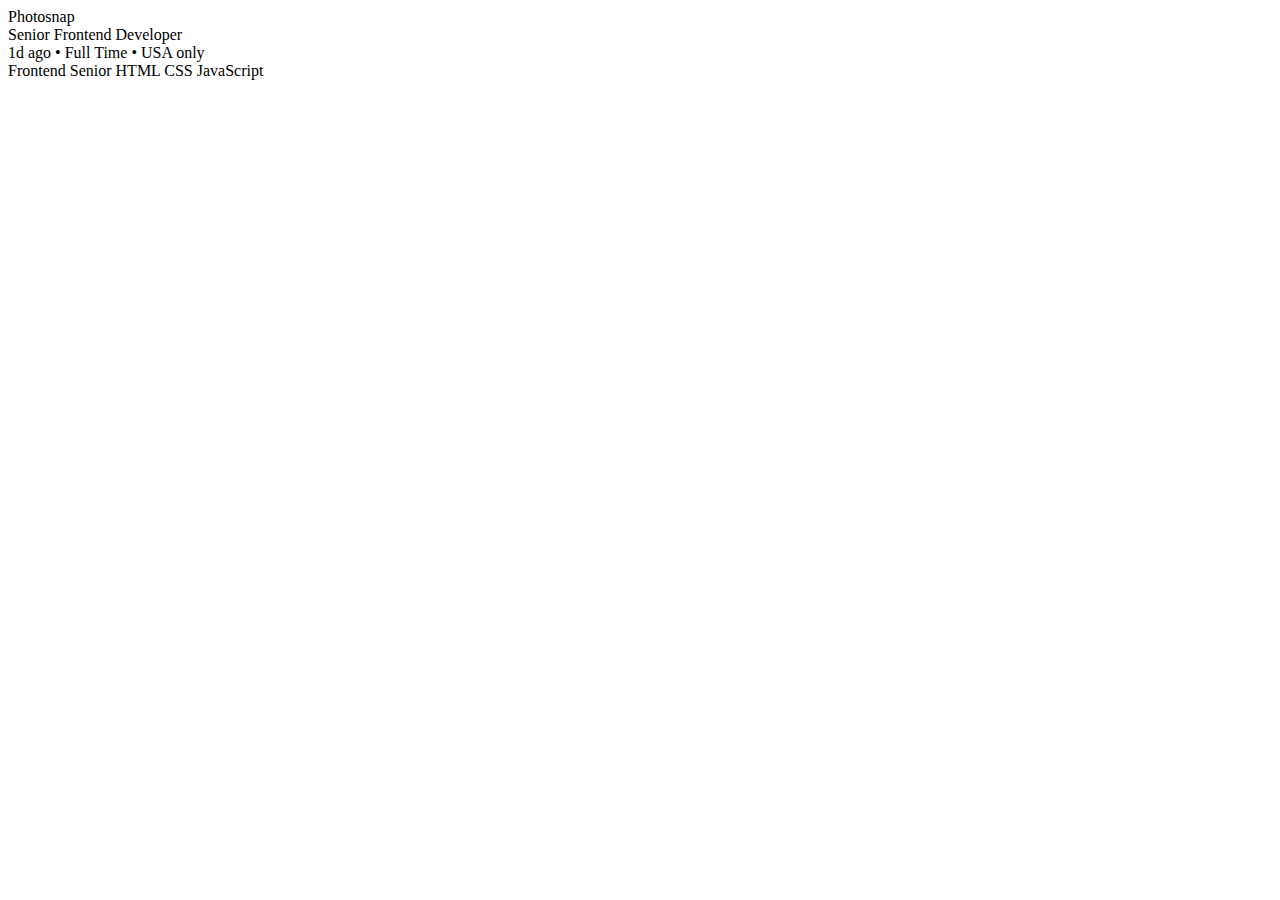
==== static-job-listings-master/index.html @ 7d519976 "html structure" ====
<!DOCTYPE html>
<html lang="en">
<head>
  <meta charset="UTF-8">
  <meta name="viewport" content="width=device-width, initial-scale=1.0"> <!-- displays site properly based on user's device -->
  <link rel="stylesheet" href="/css/style.css">
  <link rel="icon" type="image/png" sizes="32x32" href="./images/favicon-32x32.png">
  
  <title>Frontend Mentor | Job Listings</title>

  <!-- Feel free to remove these styles or customise in your own stylesheet 👍 -->
</head>
<body>
  <header></header>
  <main>
    <div class="job-box">
      <div class="informations">
        <div class="enterprise">
          <span>Photosnap</span>
        </div>
        <div class="title">
          <span>Senior Frontend Developer</span>
        </div>
        <div class="details">
          <span>1d ago • Full Time • USA only</span>
        </div>
      </div>
      <div class="categories">
        <span>Frontend</span>
        <span>Senior</span>
        <span>HTML</span>
        <span>CSS</span>
        <span>JavaScript</span>
      </div>
    </div>
  </main>
</body>
</html>
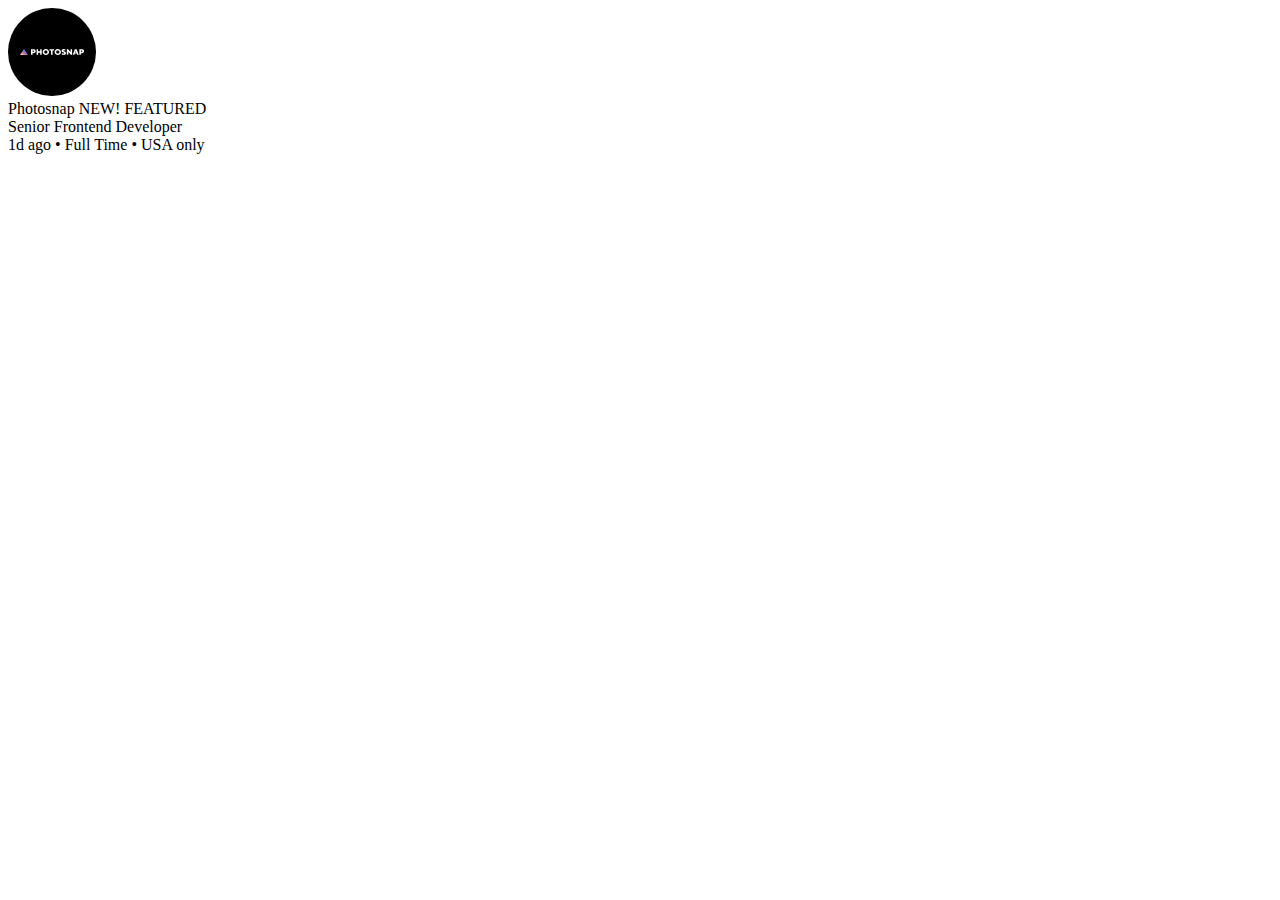
==== commit d59f7fce: "html structure of enterprise informations" ====
--- a/static-job-listings-master/index.html
+++ b/static-job-listings-master/index.html
@@ -3,7 +3,9 @@
 <head>
   <meta charset="UTF-8">
   <meta name="viewport" content="width=device-width, initial-scale=1.0"> <!-- displays site properly based on user's device -->
+  <link href="https://fonts.googleapis.com/css2?family=Spartan:wght@500;700&display=swap" rel="stylesheet">
   <link rel="stylesheet" href="/css/style.css">
+
   <link rel="icon" type="image/png" sizes="32x32" href="./images/favicon-32x32.png">
   
   <title>Frontend Mentor | Job Listings</title>
@@ -13,10 +15,12 @@
 <body>
   <header></header>
   <main>
-    <div class="job-box">
+    <!-- <div class="job-box">
       <div class="informations">
         <div class="enterprise">
           <span>Photosnap</span>
+          <span>NEW!</span>
+          <span>FEATURED</span>
         </div>
         <div class="title">
           <span>Senior Frontend Developer</span>
@@ -32,6 +36,24 @@
         <span>CSS</span>
         <span>JavaScript</span>
       </div>
+    </div> -->
+    <div class="job-box">
+      <img src="images/photosnap.svg" alt="">
+
+      <div class="informations">
+        <div>
+          <span class="enterprise">Photosnap</span>
+          <span>NEW!</span>
+          <span>FEATURED</span>
+        </div>
+        <div class="title">
+          <span>Senior Frontend Developer</span>
+        </div>
+        <div class="details">
+          <span>1d ago • Full Time • USA only</span>
+        </div>
+      </div>
+
     </div>
   </main>
 </body>
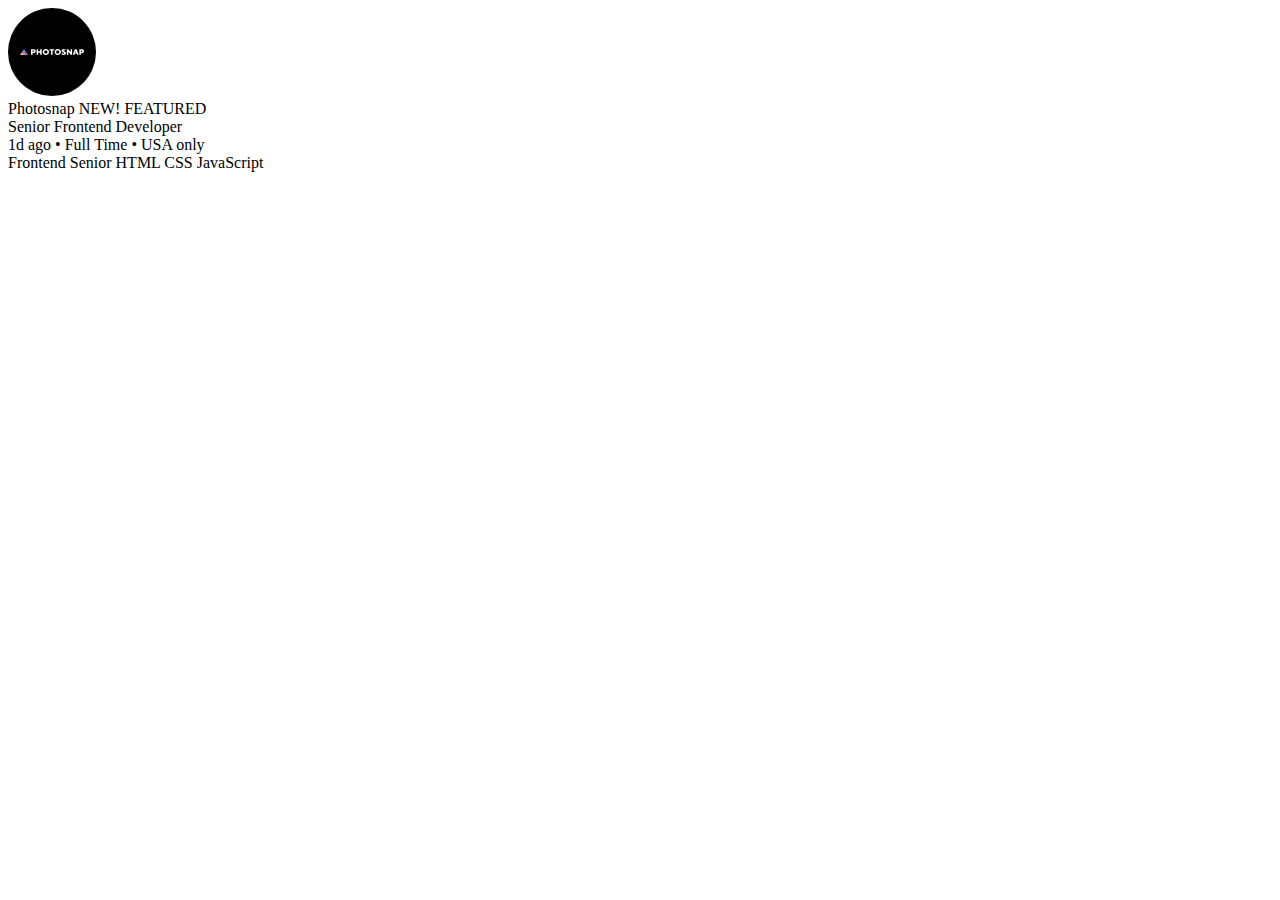
==== commit 9b69797d: "structure html finished" ====
--- a/static-job-listings-master/index.html
+++ b/static-job-listings-master/index.html
@@ -15,45 +15,28 @@
 <body>
   <header></header>
   <main>
-    <!-- <div class="job-box">
-      <div class="informations">
-        <div class="enterprise">
-          <span>Photosnap</span>
-          <span>NEW!</span>
-          <span>FEATURED</span>
+    <div class="job-box">
+      <img src="images/photosnap.svg" alt="photosnap">
+      <div>
+        <div class="name">
+          <span class="enterprise">Photosnap</span>
+          <span class="new">NEW!</span>
+          <span class="featured">FEATURED</span>
         </div>
-        <div class="title">
-          <span>Senior Frontend Developer</span>
+        <div>
+          <span class="job">Senior Frontend Developer</span>
         </div>
         <div class="details">
           <span>1d ago • Full Time • USA only</span>
         </div>
       </div>
       <div class="categories">
-        <span>Frontend</span>
-        <span>Senior</span>
-        <span>HTML</span>
-        <span>CSS</span>
-        <span>JavaScript</span>
+        <span class="category">Frontend</span>
+        <span class="category">Senior</span>
+        <span class="category">HTML</span>
+        <span class="category">CSS</span>
+        <span class="category">JavaScript</span>
       </div>
-    </div> -->
-    <div class="job-box">
-      <img src="images/photosnap.svg" alt="">
-
-      <div class="informations">
-        <div>
-          <span class="enterprise">Photosnap</span>
-          <span>NEW!</span>
-          <span>FEATURED</span>
-        </div>
-        <div class="title">
-          <span>Senior Frontend Developer</span>
-        </div>
-        <div class="details">
-          <span>1d ago • Full Time • USA only</span>
-        </div>
-      </div>
-
     </div>
   </main>
 </body>
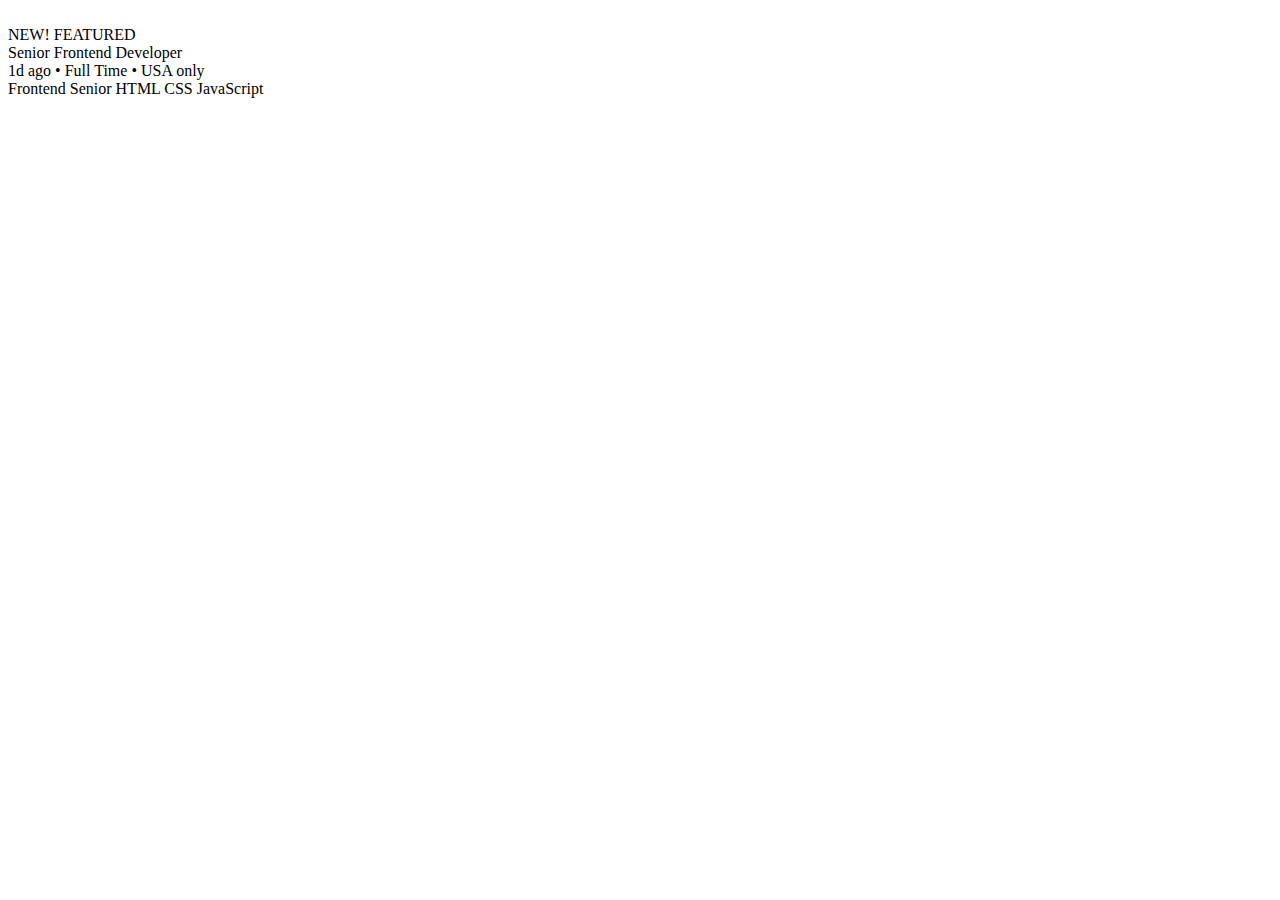
==== commit c2310ce7: "add js file called json file" ====
--- a/static-job-listings-master/index.html
+++ b/static-job-listings-master/index.html
@@ -16,10 +16,10 @@
   <header></header>
   <main>
     <div class="job-box">
-      <img src="images/photosnap.svg" alt="photosnap">
+      <img src="" alt="">
       <div>
         <div class="name">
-          <span class="enterprise">Photosnap</span>
+          <span class="enterprise"></span>
           <span class="new">NEW!</span>
           <span class="featured">FEATURED</span>
         </div>
@@ -39,5 +39,6 @@
       </div>
     </div>
   </main>
+  <script type="text/javascript" src="js/main.js"></script>
 </body>
 </html>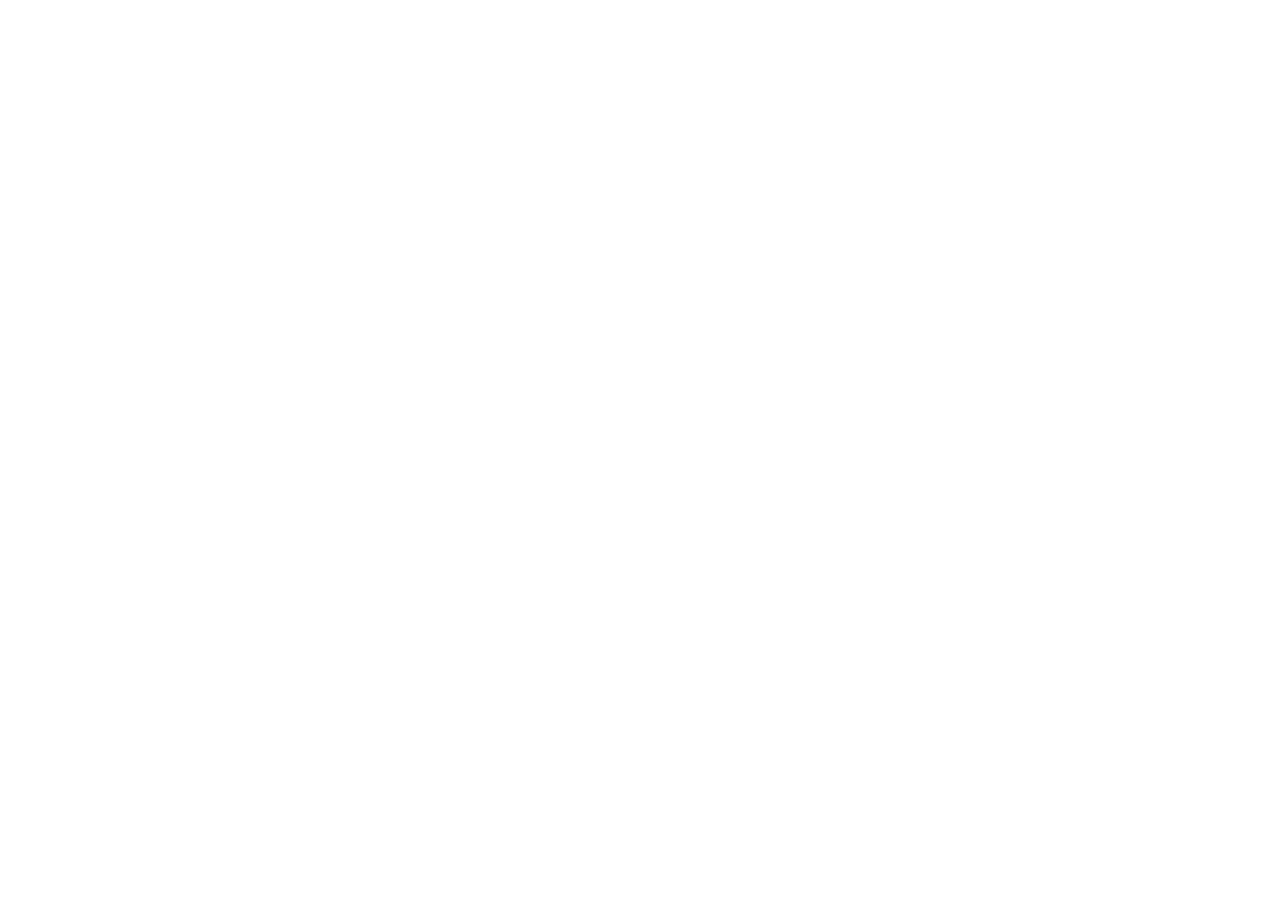
==== commit ef10c59f: "display data in html by json file" ====
--- a/static-job-listings-master/index.html
+++ b/static-job-listings-master/index.html
@@ -15,7 +15,7 @@
 <body>
   <header></header>
   <main>
-    <div class="job-box">
+    <!-- <div class="job-box">
       <img src="" alt="">
       <div>
         <div class="name">
@@ -37,7 +37,8 @@
         <span class="category">CSS</span>
         <span class="category">JavaScript</span>
       </div>
-    </div>
+    </div> -->
+    
   </main>
   <script type="text/javascript" src="js/main.js"></script>
 </body>
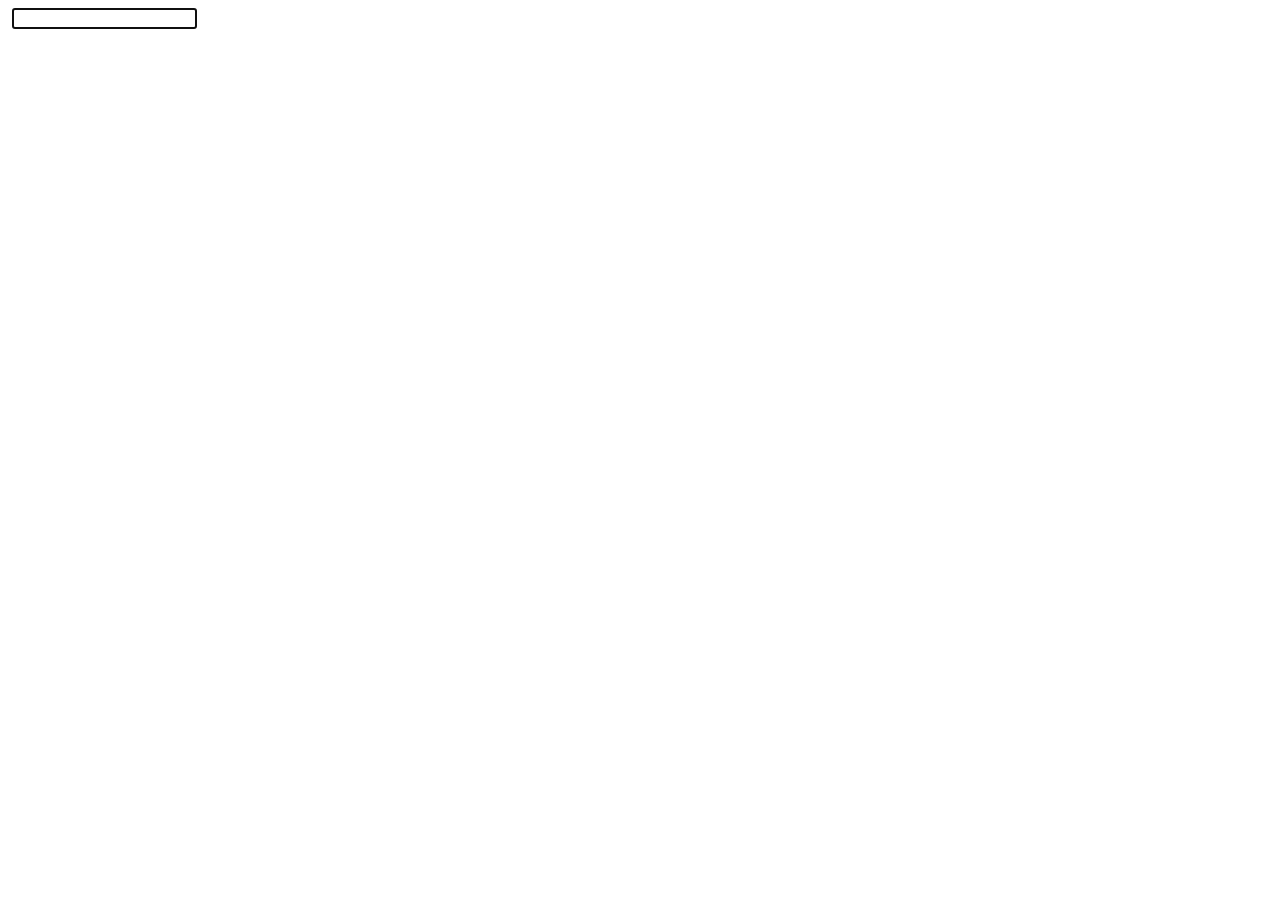
==== commit c1304cde: "search bar with design" ====
--- a/static-job-listings-master/index.html
+++ b/static-job-listings-master/index.html
@@ -13,32 +13,14 @@
   <!-- Feel free to remove these styles or customise in your own stylesheet 👍 -->
 </head>
 <body>
-  <header></header>
+  <header>
+    
+  </header> 
   <main>
-    <!-- <div class="job-box">
-      <img src="" alt="">
-      <div>
-        <div class="name">
-          <span class="enterprise"></span>
-          <span class="new">NEW!</span>
-          <span class="featured">FEATURED</span>
-        </div>
-        <div>
-          <span class="job">Senior Frontend Developer</span>
-        </div>
-        <div class="details">
-          <span>1d ago • Full Time • USA only</span>
-        </div>
-      </div>
-      <div class="categories">
-        <span class="category">Frontend</span>
-        <span class="category">Senior</span>
-        <span class="category">HTML</span>
-        <span class="category">CSS</span>
-        <span class="category">JavaScript</span>
-      </div>
-    </div> -->
-    
+    <div id="search-box">
+      <ul id="list" style="list-style: none;margin: 0;padding: 0;display:inline-block;"></ul>
+      <input type="text" id="search">
+    </div>
   </main>
   <script type="text/javascript" src="js/main.js"></script>
 </body>
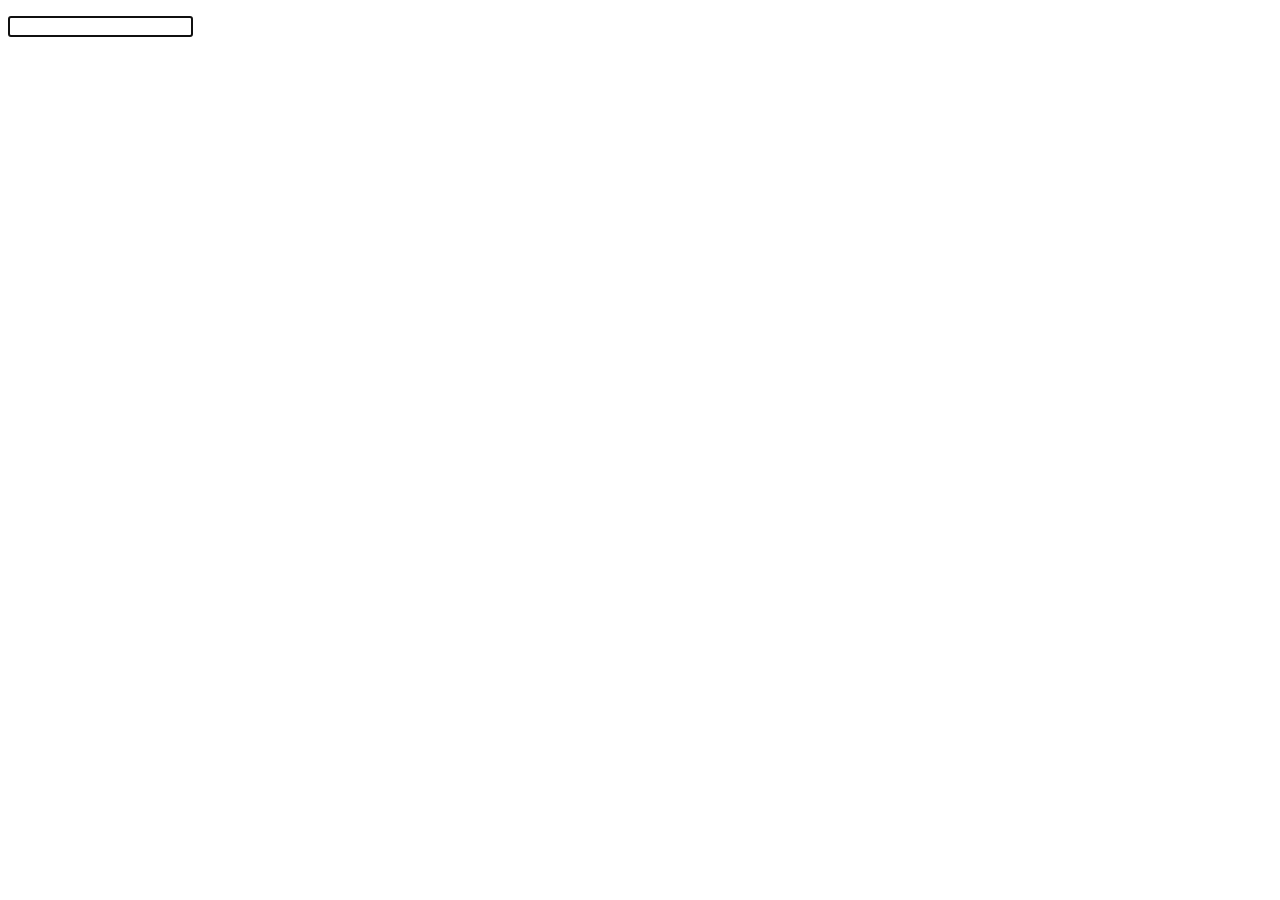
==== commit 51ab3ee3: "design tags chips done" ====
--- a/static-job-listings-master/index.html
+++ b/static-job-listings-master/index.html
@@ -18,7 +18,7 @@
   </header> 
   <main>
     <div id="search-box">
-      <ul id="list" style="list-style: none;margin: 0;padding: 0;display:inline-block;"></ul>
+      <ul id="list"></ul>
       <input type="text" id="search">
     </div>
   </main>
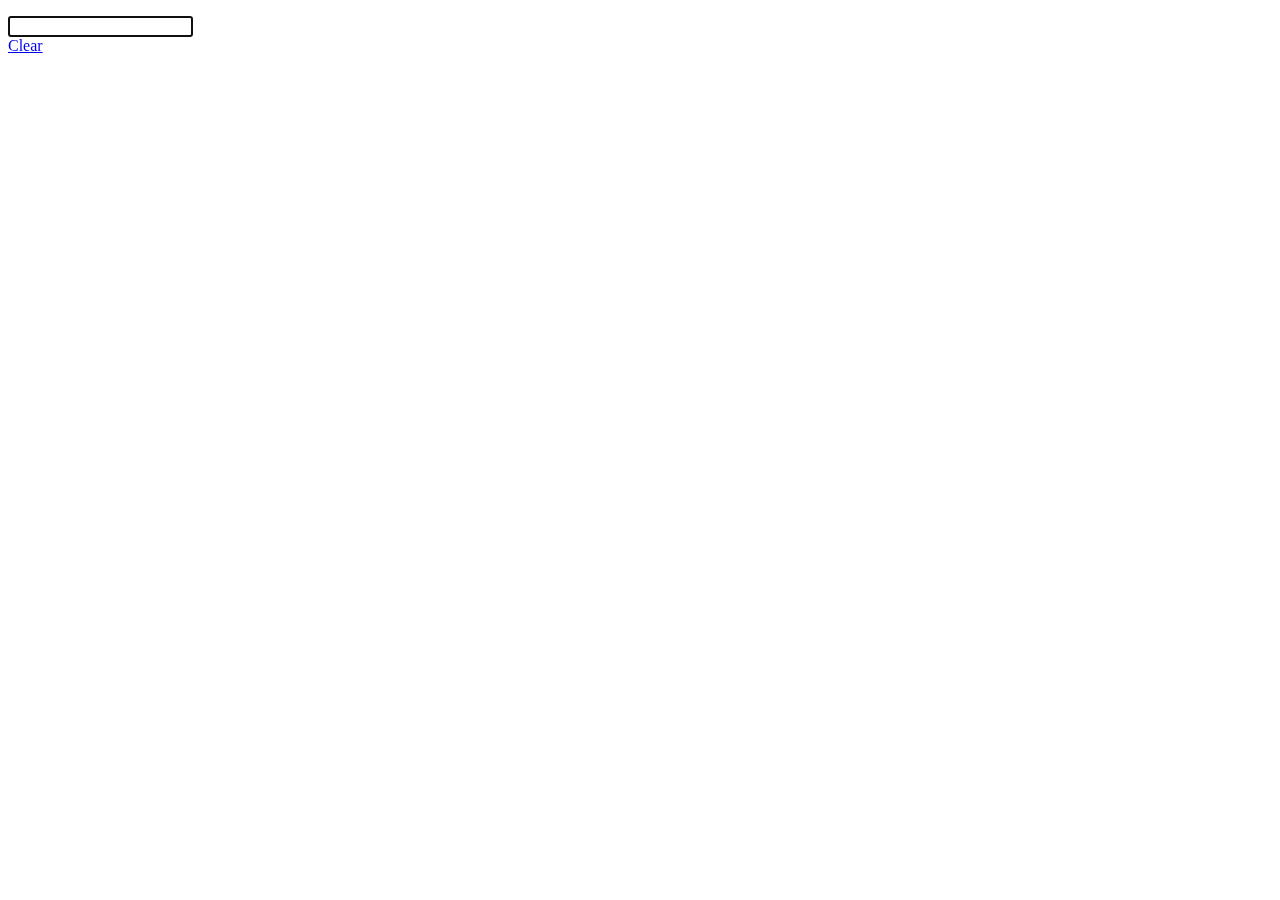
==== commit 13a52f00: "clear button done" ====
--- a/static-job-listings-master/index.html
+++ b/static-job-listings-master/index.html
@@ -18,8 +18,13 @@
   </header> 
   <main>
     <div id="search-box">
-      <ul id="list"></ul>
-      <input type="text" id="search">
+      <div>
+        <ul id="list"></ul>
+        <input type="text" id="search">
+      </div>
+      <div>
+        <a href="javascript:void(0);" onclick="allRemoved()">Clear</a>
+      </div>
     </div>
   </main>
   <script type="text/javascript" src="js/main.js"></script>
